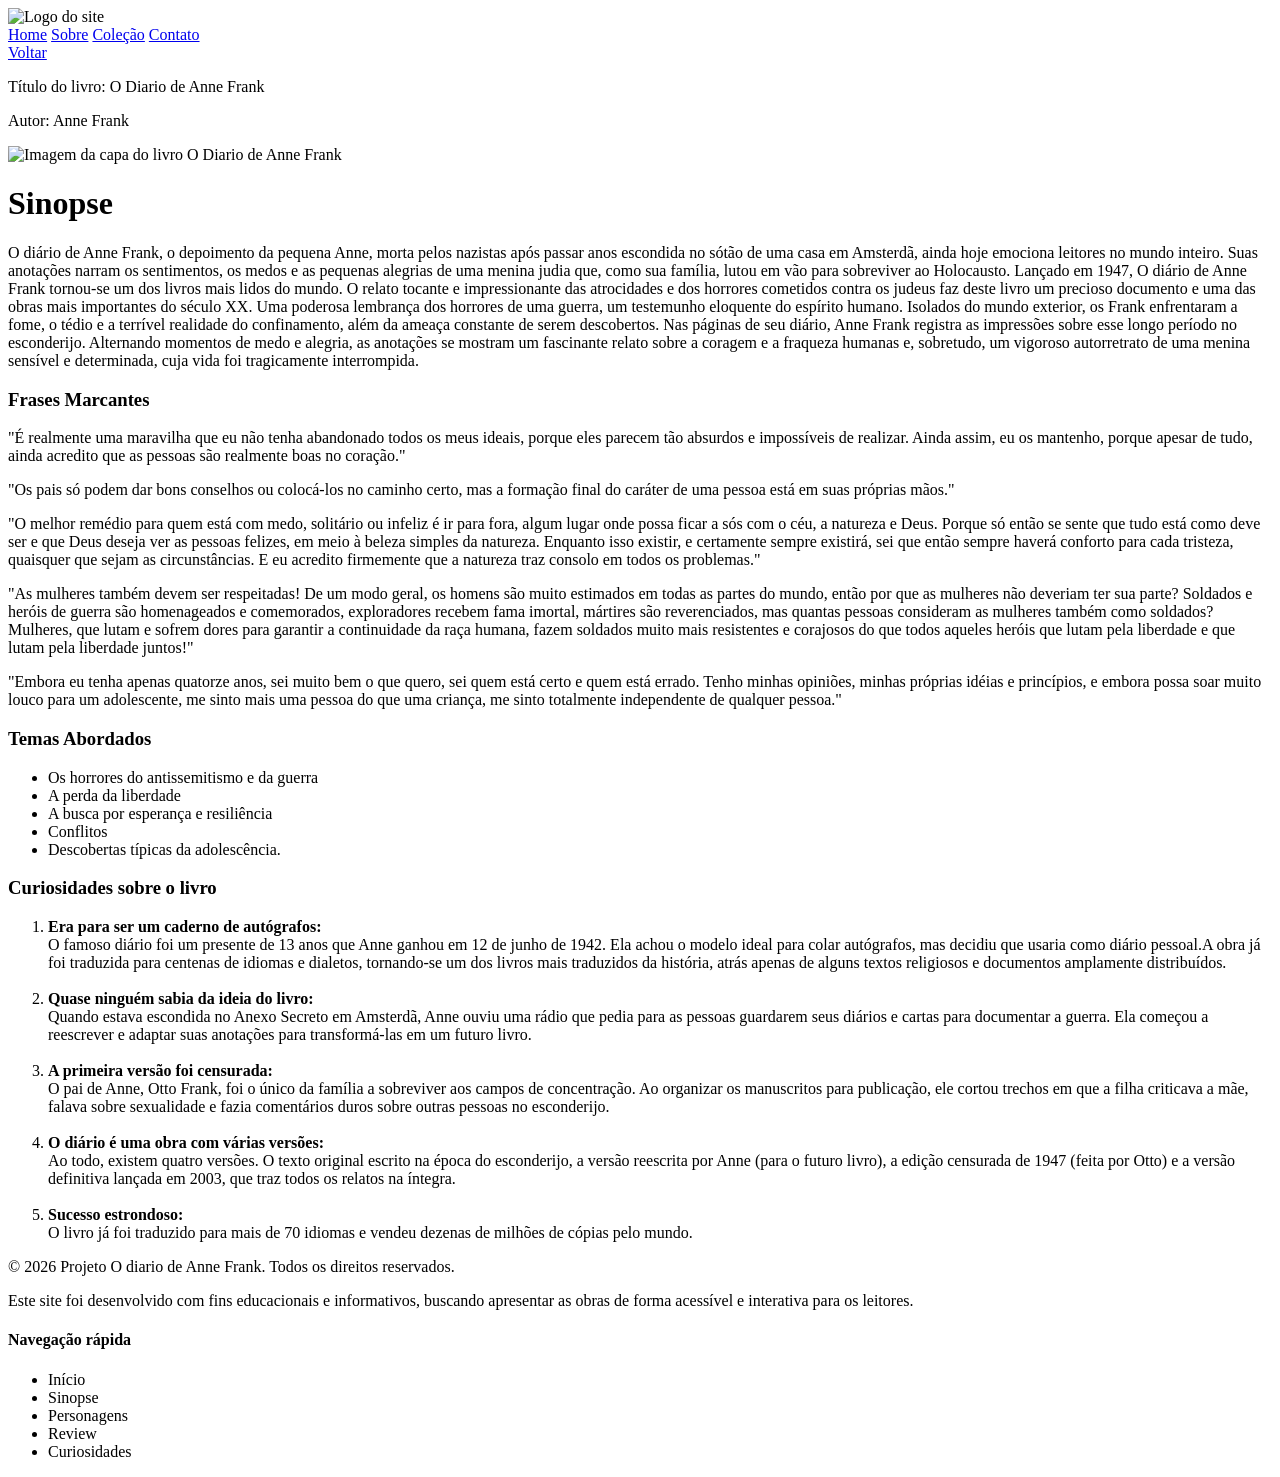
==== anne_frank.html @ f62e3b90 "Add files via upload" ====
<!DOCTYPE html>
<html lang="pt-br">
<head>
    <meta charset="UTF-8">
    <meta name="viewport" content="width=device-width, initial-scale=1.0">
    <title>O Diario de Anne Frank</title>

    <link rel="icon" href="img/livro.ico" type="image/x-icon">

    <link rel="stylesheet" href="css/sinopse.css">

</head>

<body>
    <header>
        <img class="gato" src="../Prova2/img/gato.png" alt="Logo do site">
        <nav class="menu">
            <a href="index.html">Home</a>
            <a href="sobre.html">Sobre</a>
            <a href="colecao.html">Coleção</a>
            <a href="contato.html">Contato</a>
        </nav>
    </header>
    <main>
        
        <section>
            <a href="colecao.html">Voltar</a>
            <p>Título do livro: O Diario de Anne Frank</p>
            <p>Autor: Anne Frank</p>
        </section>
        
        <div class="imagem">
            <img src="../Prova2/img/Anne.jpg" alt="Imagem da capa do livro O Diario de Anne Frank">
        </div>

        <h1>Sinopse</h1>

        <section>
            <p>O diário de Anne Frank, o depoimento da pequena Anne, morta pelos nazistas após passar anos escondida no sótão de uma casa em Amsterdã, ainda hoje emociona leitores no mundo inteiro. Suas anotações narram os sentimentos, os medos e as pequenas alegrias de uma menina judia que, como sua família, lutou em vão para sobreviver ao Holocausto. Lançado em 1947, O diário de Anne Frank tornou-se um dos livros mais lidos do mundo. O relato tocante e impressionante das atrocidades e dos horrores cometidos contra os judeus faz deste livro um precioso documento e uma das obras mais importantes do século XX. Uma poderosa lembrança dos horrores de uma guerra, um testemunho eloquente do espírito humano. Isolados do mundo exterior, os Frank enfrentaram a fome, o tédio e a terrível realidade do confinamento, além da ameaça constante de serem descobertos. Nas páginas de seu diário, Anne Frank registra as impressões sobre esse longo período no esconderijo. Alternando momentos de medo e alegria, as anotações se mostram um fascinante relato sobre a coragem e a fraqueza humanas e, sobretudo, um vigoroso autorretrato de uma menina sensível e determinada, cuja vida foi tragicamente interrompida.</p>
        </section>

        <section>
            <h3>Frases Marcantes</h3>
            <p>"É realmente uma maravilha que eu não tenha abandonado todos os meus ideais, porque eles parecem tão absurdos e impossíveis de realizar. Ainda assim, eu os mantenho, porque apesar de tudo, ainda acredito que as pessoas são realmente boas no coração."</p>
            <p>"Os pais só podem dar bons conselhos ou colocá-los no caminho certo, mas a formação final do caráter de uma pessoa está em suas próprias mãos."</p>
        
            <p>"O melhor remédio para quem está com medo, solitário ou infeliz é ir para fora, algum lugar onde possa ficar a sós com o céu, a natureza e Deus. Porque só então se sente que tudo está como deve ser e que Deus deseja ver as pessoas felizes, em meio à beleza simples da natureza. Enquanto isso existir, e certamente sempre existirá, sei que então sempre haverá conforto para cada tristeza, quaisquer que sejam as circunstâncias. E eu acredito firmemente que a natureza traz consolo em todos os problemas."</p>
        
            <p>"As mulheres também devem ser respeitadas! De um modo geral, os homens são muito estimados em todas as partes do mundo, então por que as mulheres não deveriam ter sua parte? Soldados e heróis de guerra são homenageados e comemorados, exploradores recebem fama imortal, mártires são reverenciados, mas quantas pessoas consideram as mulheres também como soldados? Mulheres, que lutam e sofrem dores para garantir a continuidade da raça humana, fazem soldados muito mais resistentes e corajosos do que todos aqueles heróis que lutam pela liberdade e que lutam pela liberdade juntos!"</p>
            <p>"Embora eu tenha apenas quatorze anos, sei muito bem o que quero, sei quem está certo e quem está errado. Tenho minhas opiniões, minhas próprias idéias e princípios, e embora possa soar muito louco para um adolescente, me sinto mais uma pessoa do que uma criança, me sinto totalmente independente de qualquer pessoa."</p>
        
            <h3>Temas Abordados</h3>
                <ul>
                    <li>Os horrores do antissemitismo e da guerra</li>
                    <li>A perda da liberdade</li>
                    <li>A busca por esperança e resiliência</li>
                    <li>Conflitos</li>
                    <li>Descobertas típicas da adolescência.</li>
                </ul>
        </section>
        <section>
            <div id="curiosidades">
                <h3>Curiosidades sobre o livro</h3>
                <ol>
                    <li>
                        <b>Era para ser um caderno de autógrafos:</b> <br>
                        O famoso diário foi um presente de 13 anos que Anne ganhou em 12 de junho de 1942. Ela achou o modelo ideal para colar autógrafos, mas decidiu que usaria como diário pessoal.A obra já foi traduzida para centenas de idiomas e dialetos, tornando-se um dos livros mais traduzidos da história, atrás apenas de alguns textos religiosos e documentos amplamente distribuídos.
                    </li>
                            <br>
                    <li>
                        <b>Quase ninguém sabia da ideia do livro:</b> <br>
                        Quando estava escondida no Anexo Secreto em Amsterdã, Anne ouviu uma rádio que pedia para as pessoas guardarem seus diários e cartas para documentar a guerra. Ela começou a reescrever e adaptar suas anotações para transformá-las em um futuro livro.
                    </li>
                            <br>
                    <li>
                        <b>A primeira versão foi censurada:</b> <br>
                        O pai de Anne, Otto Frank, foi o único da família a sobreviver aos campos de concentração. Ao organizar os manuscritos para publicação, ele cortou trechos em que a filha criticava a mãe, falava sobre sexualidade e fazia comentários duros sobre outras pessoas no esconderijo.
                    </li>
                            <br>
                    <li>
                        <b>O diário é uma obra com várias versões:</b> <br>
                        Ao todo, existem quatro versões. O texto original escrito na época do esconderijo, a versão reescrita por Anne (para o futuro livro), a edição censurada de 1947 (feita por Otto) e a versão definitiva lançada em 2003, que traz todos os relatos na íntegra.
                    </li>
                            <br>
                    <li>
                        <b>Sucesso estrondoso:</b> <br>
                        O livro já foi traduzido para mais de 70 idiomas e vendeu dezenas de milhões de cópias pelo mundo.
                    </li>
                </ol>
            </div>
        </section>
    </main>

    <footer>
        <p>© 2026 Projeto O diario de Anne Frank. Todos os direitos reservados.</p>

        <p>Este site foi desenvolvido com fins educacionais e informativos, buscando apresentar as obras de forma acessível e interativa para os leitores.</p>

        <h4>Navegação rápida</h4>

       <ul>
            <li>Início</li>
            <li>Sinopse</li>
            <li>Personagens</li>
            <li>Review</li>
            <li>Curiosidades</li>
        </ul>
    </footer>

</body>
</html>
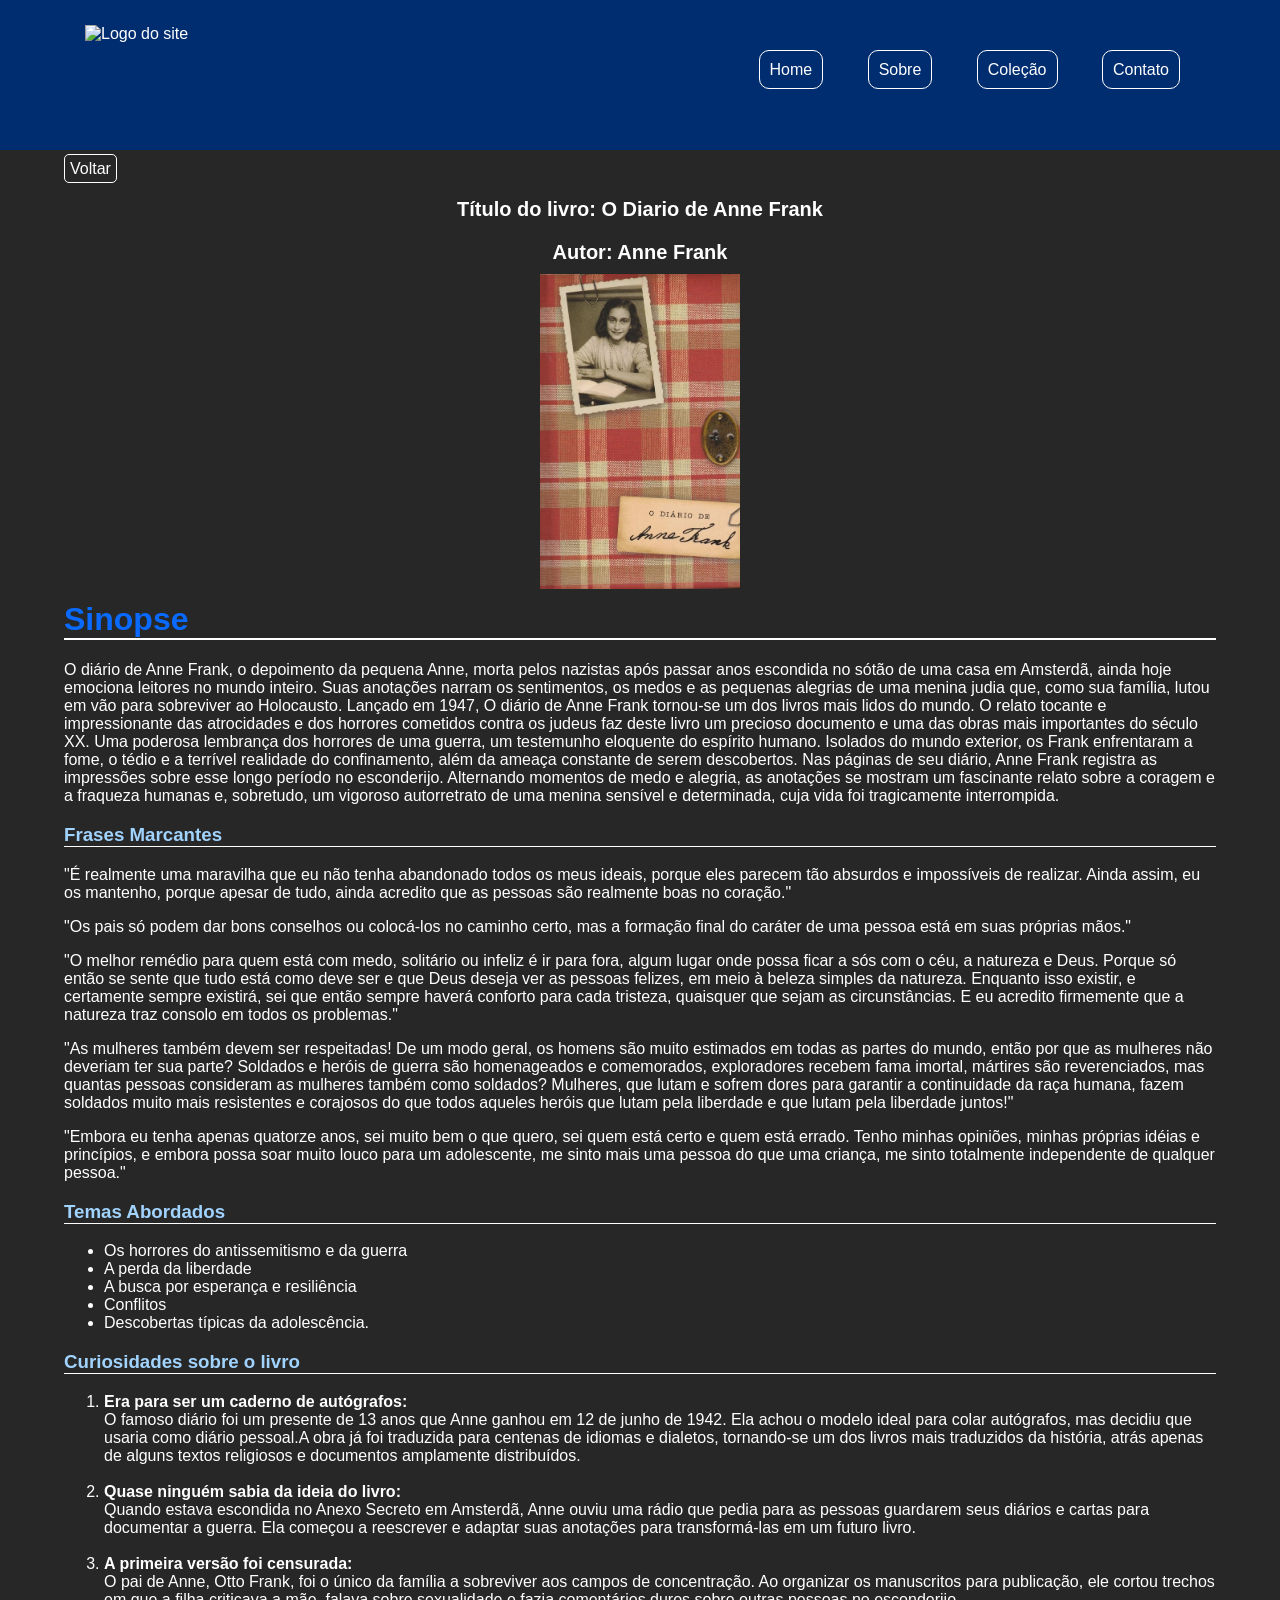
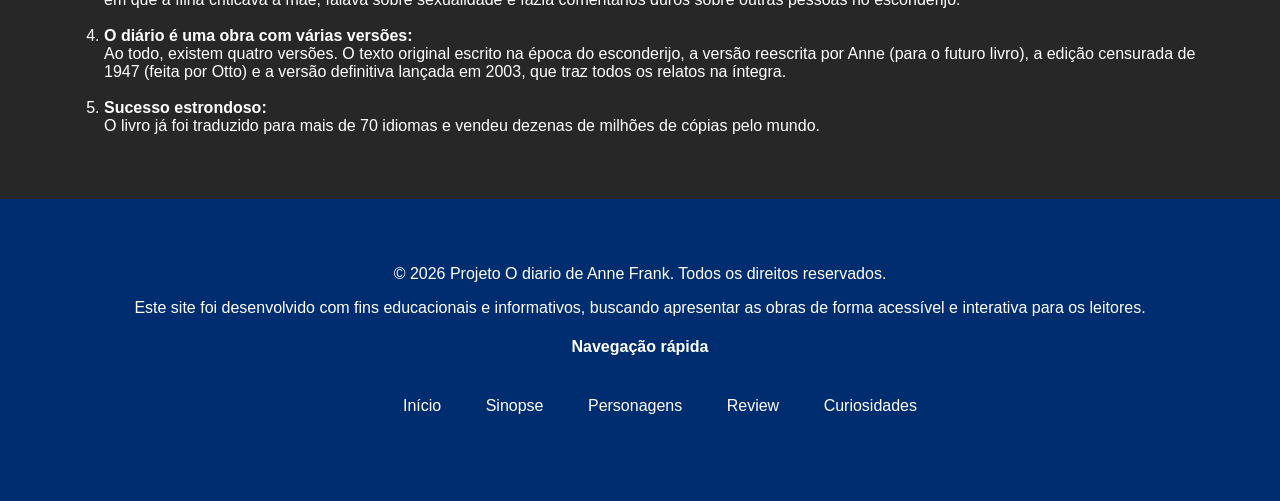
==== commit ebbaa113: "Update anne_frank.html" ====
--- a/anne_frank.html
+++ b/anne_frank.html
@@ -13,7 +13,7 @@
 
 <body>
     <header>
-        <img class="gato" src="../Prova2/img/gato.png" alt="Logo do site">
+        <img class="gato" src="..img/gato.png" alt="Logo do site">
         <nav class="menu">
             <a href="index.html">Home</a>
             <a href="sobre.html">Sobre</a>
@@ -30,7 +30,7 @@
         </section>
         
         <div class="imagem">
-            <img src="../Prova2/img/Anne.jpg" alt="Imagem da capa do livro O Diario de Anne Frank">
+            <img src="img/Anne.jpg" alt="Imagem da capa do livro O Diario de Anne Frank">
         </div>
 
         <h1>Sinopse</h1>
@@ -108,4 +108,4 @@
     </footer>
 
 </body>
-</html>+</html>
--- a/css/sinopse.css
+++ b/css/sinopse.css
@@ -0,0 +1,152 @@
+html{
+    margin: auto;
+    padding: 0;
+    width: 100%;
+}
+body{
+    background-color: rgb(39, 39, 39);
+    font-family: sans-serif;
+    margin: 0;
+    align-items: center;
+    padding: 0;
+}
+main{
+    margin: 5%;
+    margin-top: 160px;
+}
+
+.menu{
+    margin-left: auto;
+    text-align: right;
+    line-height: 100px; /* mesmo valor que o height da logo */
+}
+
+li{
+    color: white;
+}
+footer li{
+    color: white;
+    display: inline-block;
+    margin: 20px;
+}
+
+h1{
+    color: rgb(9, 106, 253);
+    border-bottom: white solid 2px;
+}
+h2{
+    color: rgb(161, 211, 255);
+}
+h3{
+    color: rgb(161, 211, 255);
+    border-bottom: white solid 1px;
+}
+p{
+    color: white;
+}
+header{
+    background-color: rgb(0, 45, 112);
+    color: white;
+    display: block;
+    text-align: right;
+    padding: 20px 40px;
+    position: fixed;
+    top: 0;
+    width: 100%;
+    box-sizing: border-box;
+}
+
+nav a{
+    text-align: center;
+    color: white;
+    text-decoration: none;
+    padding: 10px;
+    margin: 20px;
+    border: white solid 1px;
+    border-radius: 10px;
+}
+nav a:last-child{
+    margin-right: 5%;
+}
+footer{
+    background-color: rgb(0, 45, 112);
+    color: white;
+    display: block;
+    text-align: center;
+    padding: 50px;
+    width: 100%;
+    box-sizing: border-box; /* faz o padding ficar dentro do width*/
+}
+section:first-child p{
+    font-size: 20px;
+    font-weight: bold;
+    text-align: center;
+}section:first-child a{
+    color: white;
+    text-decoration: none;
+    border: white solid 1px;
+    border-radius: 5px;
+    padding: 5px;
+}
+img{
+    float: left;
+}
+.imagem{
+    display: flex;
+    justify-content: center;
+    align-items: center;
+    margin: -10px;
+}
+
+.imagem img{
+    width: 200px;  
+    height: auto;
+}
+
+section.inicio p{
+    font-size: 17px;
+    font-weight: normal;
+}
+
+.gato{
+    height: 100px;
+    width: auto;
+    margin: 5px;
+    margin-left: 45px; /* aumente ou diminua para mover mais ou menos */
+}
+fieldset{
+    border: white solid 1px;
+    border-radius: 10px;
+    padding: 20px;
+    color: white;
+} fieldset input{
+    color: white;
+    background-color: transparent;
+    border: white solid 1px;
+    border-radius: 5px;
+    padding: 5px;
+    background-color: transparent;
+}
+textarea{
+    color: white;
+    background-color: transparent;
+    border: white solid 1px;
+    border-radius: 5px;
+    padding: 5px;
+}
+textarea:hover, input:hover, button:hover{
+    border-color: rgb(9, 106, 253);
+    color: rgb(9, 106, 253);
+}
+.botao {
+    color: rgb(9, 106, 253);
+    background-color: white;
+    border: white solid 1px;
+    border-radius: 5px;
+    padding: 10px 20px;
+    cursor: pointer;
+}
+.botao:hover {
+    background-color: rgb(9, 106, 253);
+    color: white;
+}
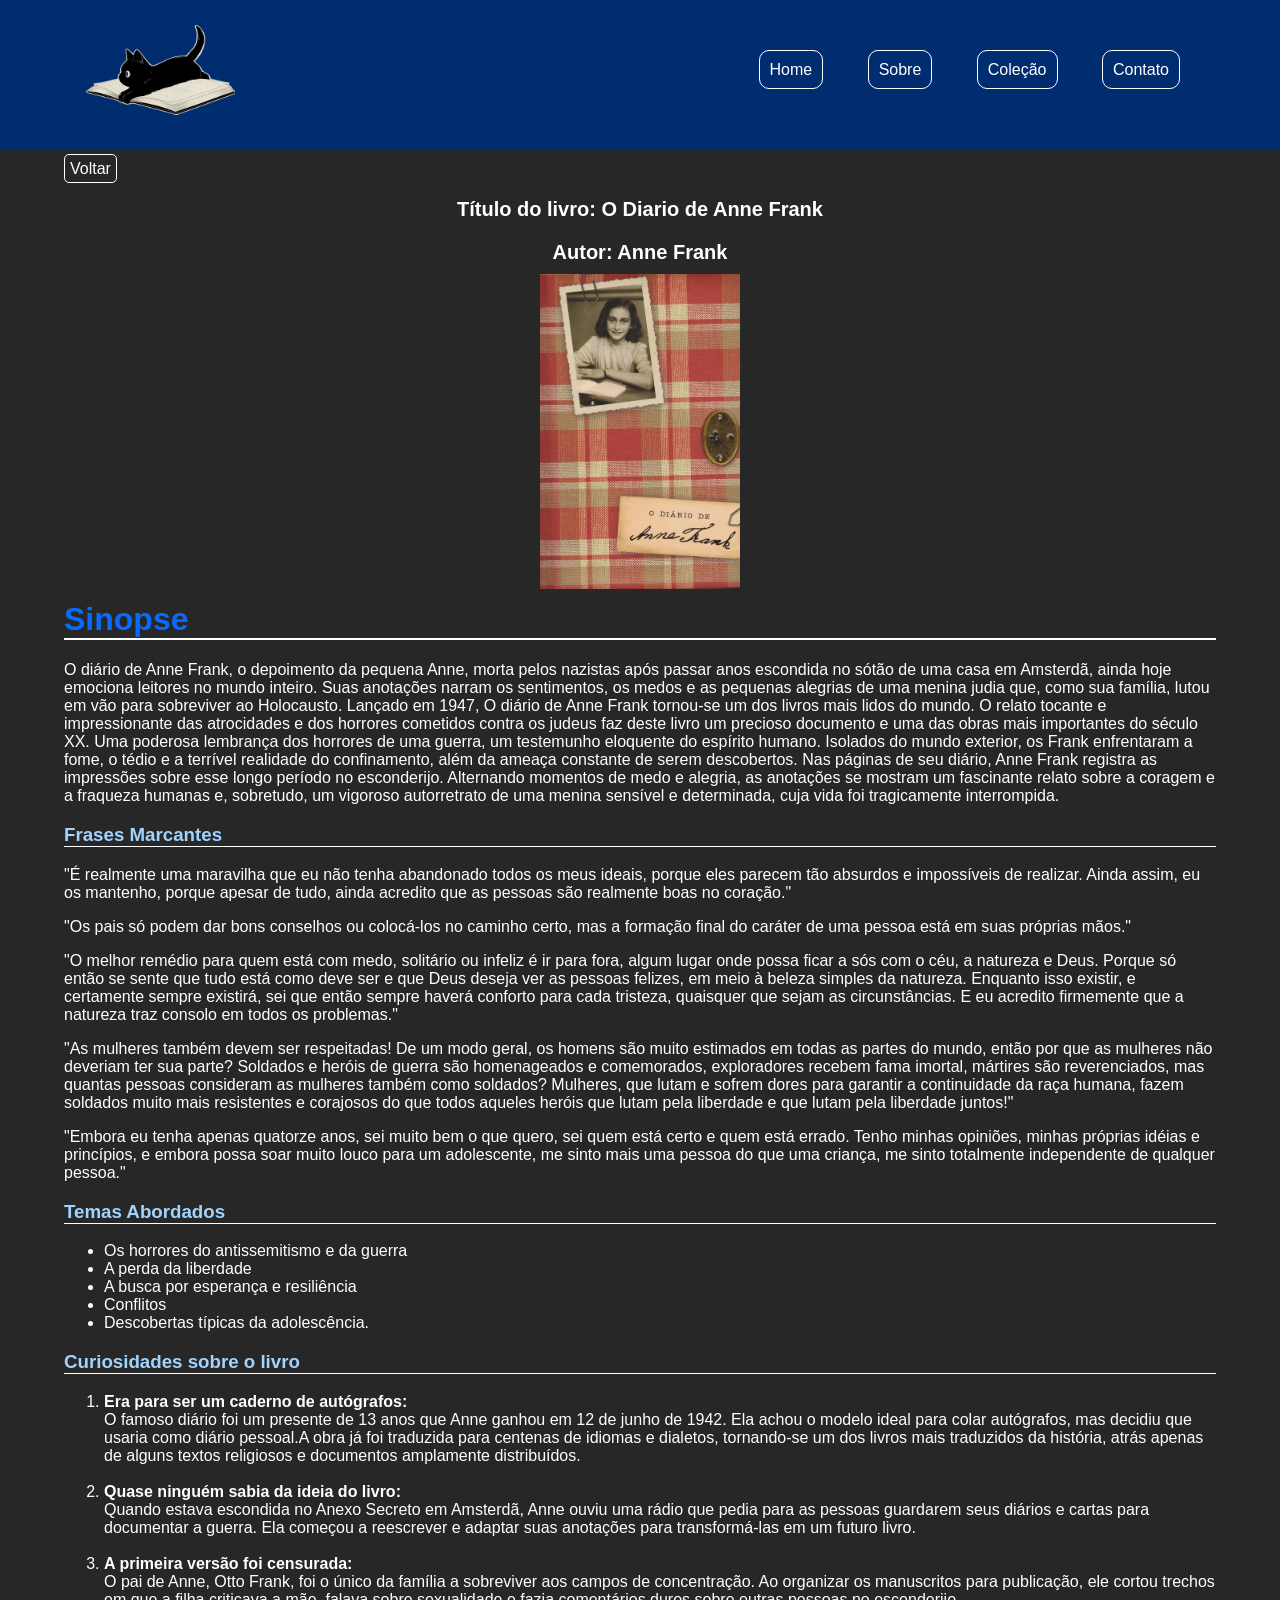
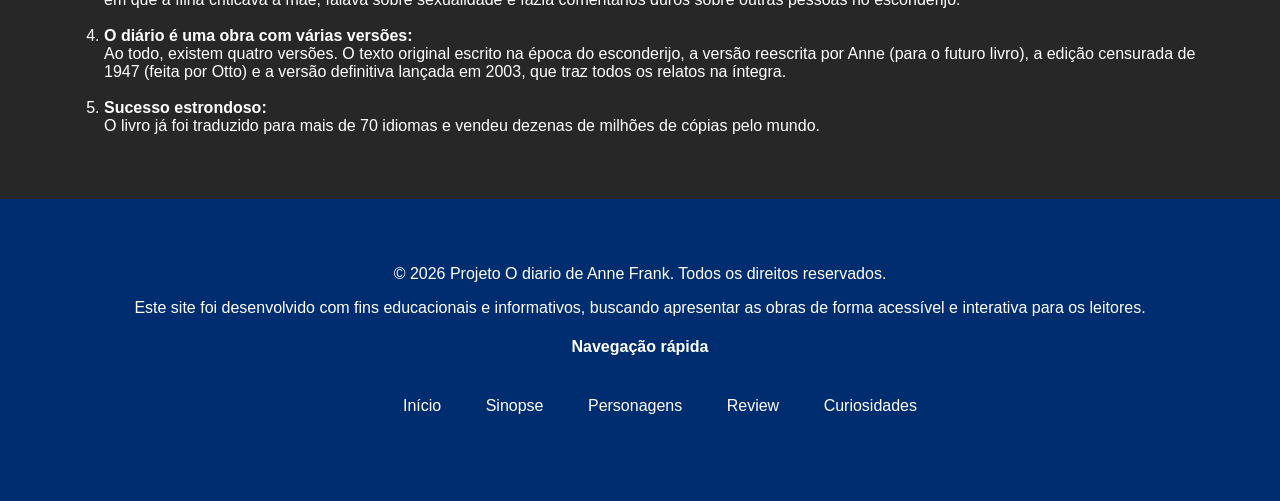
==== commit d0f4412b: "Update anne_frank.html" ====
--- a/anne_frank.html
+++ b/anne_frank.html
@@ -13,7 +13,7 @@
 
 <body>
     <header>
-        <img class="gato" src="..img/gato.png" alt="Logo do site">
+        <img class="gato" src="img/gato.png" alt="Logo do site">
         <nav class="menu">
             <a href="index.html">Home</a>
             <a href="sobre.html">Sobre</a>
